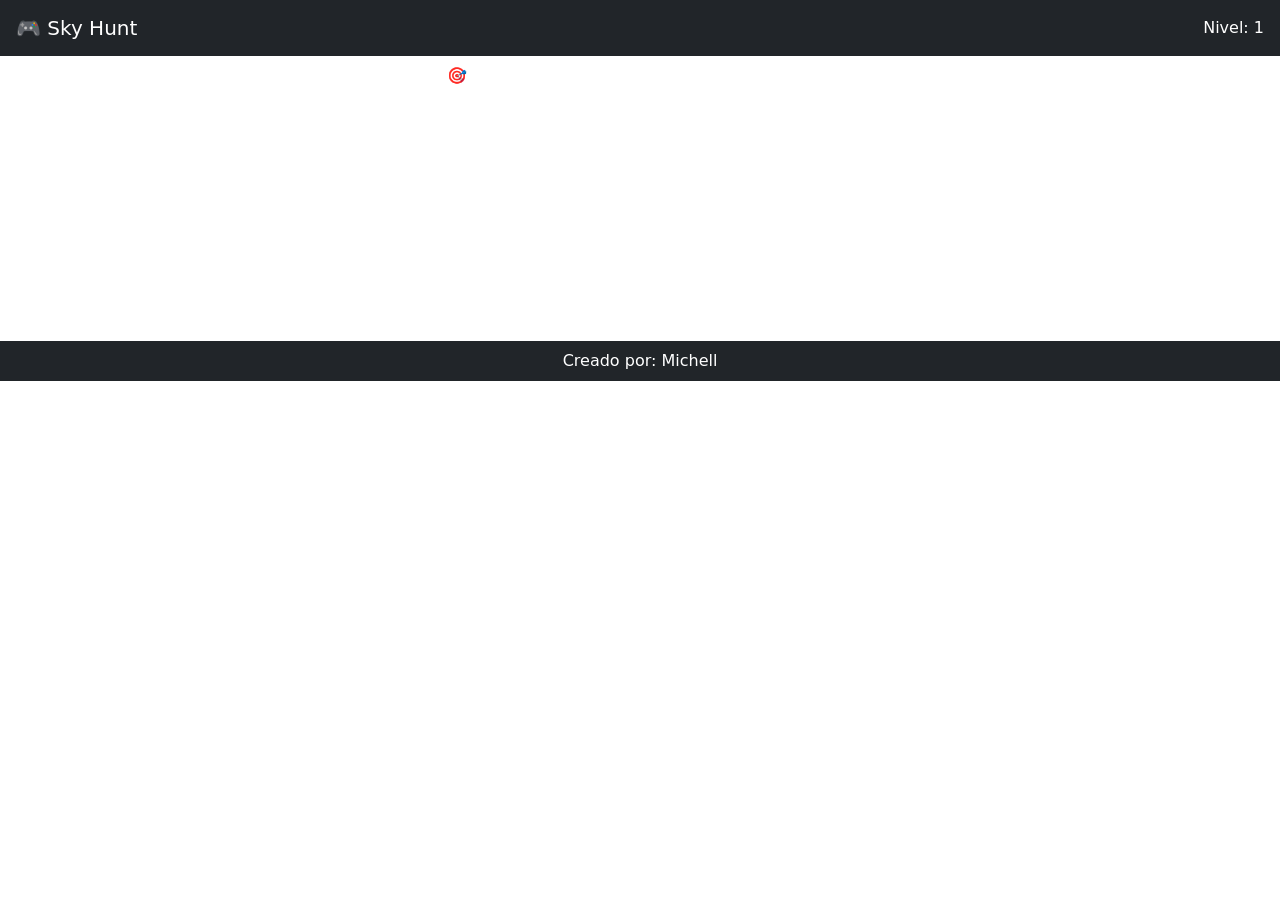
==== assets/index.html @ 637ad37c "Primer commit" ====
<!DOCTYPE html>
<html lang="es">
<head>
<meta charset="UTF-8">
<meta name="viewport" content="width=device-width, initial-scale=1.0">

<title>Sky Hunt</title>

<link rel="icon" href="assets/favicon.ico">

<!-- Bootstrap -->
<link href="https://cdn.jsdelivr.net/npm/bootstrap@5.3.2/dist/css/bootstrap.min.css" rel="stylesheet">

<link rel="stylesheet" href="css/styles.css">
</head>

<body>

<!-- NAVBAR -->
<nav class="navbar navbar-dark bg-dark px-3">
    <span class="navbar-brand">🎮 Sky Hunt</span>
    <span class="text-white">Nivel: <span id="nivel">1</span></span>
</nav>

<!-- INSTRUCCIONES -->
<div class="container text-center mt-2 text-white">
    <p>🎯 Haz clic en los objetos antes de que escapen</p>
</div>

<!-- CANVAS -->
<canvas id="canvas"></canvas>

<!-- SCORE -->
<div class="score text-white">
    <p>Eliminados: <span id="score">0</span></p>
    <p>Progreso: <span id="porcentaje">0%</span></p>
</div>

<!-- FOOTER -->
<footer class="bg-dark text-white text-center p-2">
    Creado por: Michell
</footer>

<script src="js/app.js"></script>
</body>
</html>
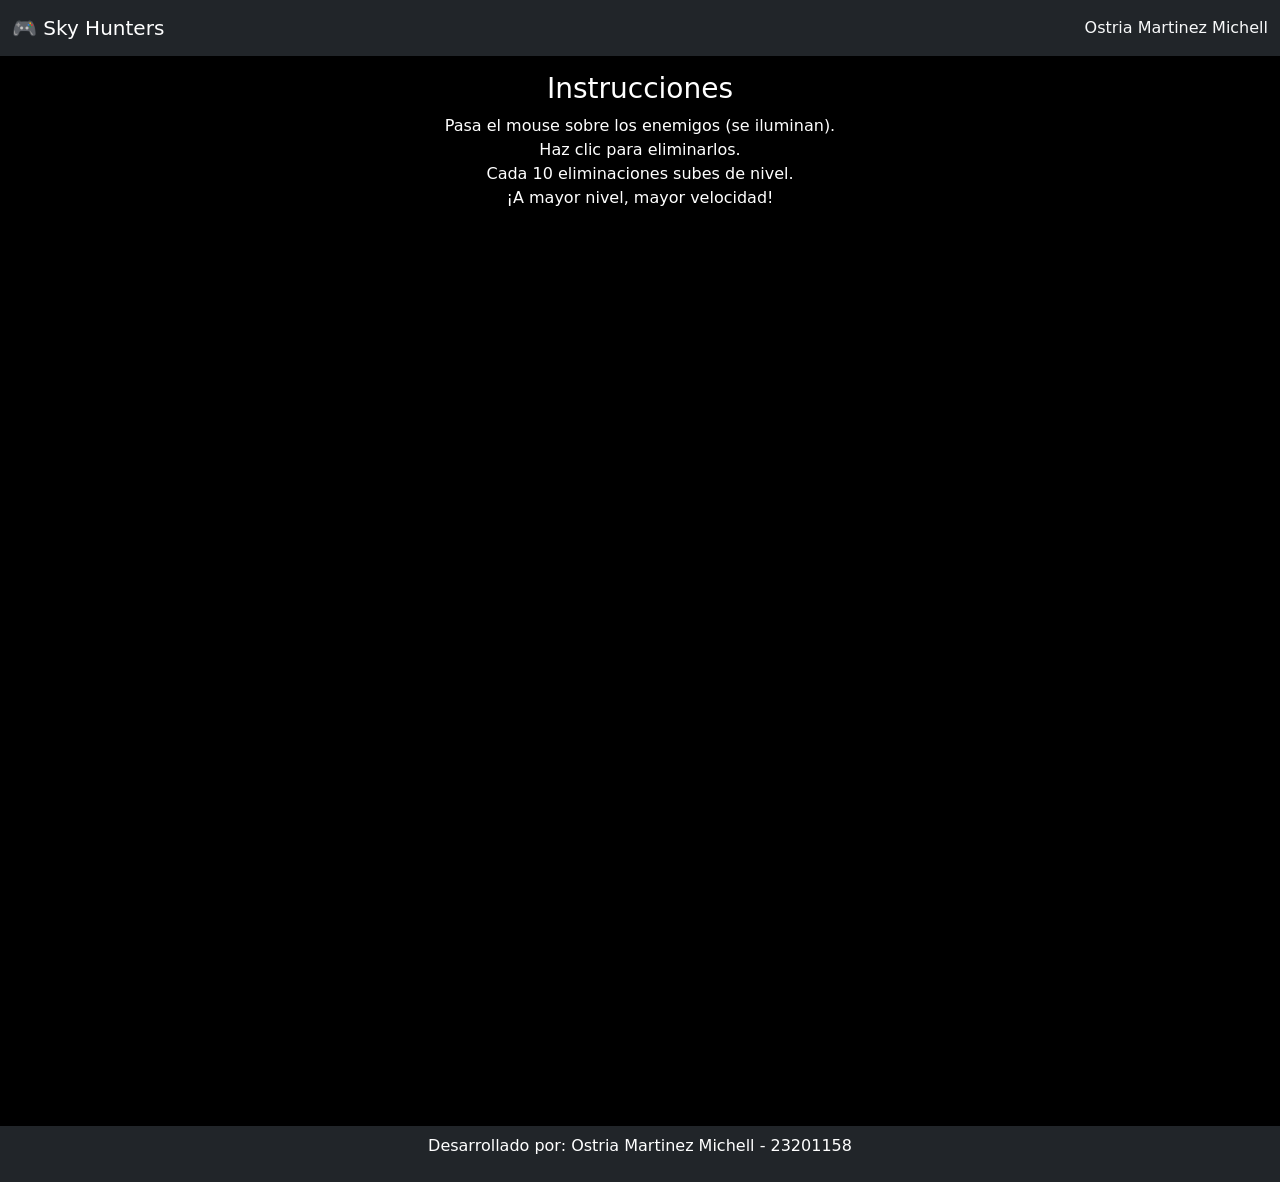
==== commit f92f9ad1: "Modficacion js" ====
--- a/assets/index.html
+++ b/assets/index.html
@@ -1,46 +1,45 @@
 <!DOCTYPE html>
 <html lang="es">
 <head>
-<meta charset="UTF-8">
-<meta name="viewport" content="width=device-width, initial-scale=1.0">
+    <meta charset="UTF-8">
+    <title>Sky Hunters</title>
 
-<title>Sky Hunt</title>
+    <!-- Favicon -->
+    <link rel="icon" href="img/favicon.ico">
 
-<link rel="icon" href="assets/favicon.ico">
+    <!-- Bootstrap -->
+    <link href="https://cdn.jsdelivr.net/npm/bootstrap@5.3.2/dist/css/bootstrap.min.css" rel="stylesheet">
 
-<!-- Bootstrap -->
-<link href="https://cdn.jsdelivr.net/npm/bootstrap@5.3.2/dist/css/bootstrap.min.css" rel="stylesheet">
-
-<link rel="stylesheet" href="css/styles.css">
+    <!-- CSS -->
+    <link rel="stylesheet" href="css/styles.css">
 </head>
 
 <body>
 
-<!-- NAVBAR -->
-<nav class="navbar navbar-dark bg-dark px-3">
-    <span class="navbar-brand">🎮 Sky Hunt</span>
-    <span class="text-white">Nivel: <span id="nivel">1</span></span>
+<nav class="navbar navbar-dark bg-dark">
+    <div class="container-fluid">
+        <span class="navbar-brand">🎮 Sky Hunters</span>
+        <span class="text-light">Ostria Martinez Michell</span>
+    </div>
 </nav>
 
-<!-- INSTRUCCIONES -->
-<div class="container text-center mt-2 text-white">
-    <p>🎯 Haz clic en los objetos antes de que escapen</p>
+<div class="container text-center mt-3 text-light">
+    <h3>Instrucciones</h3>
+    <p>
+        Pasa el mouse sobre los enemigos (se iluminan).<br>
+        Haz clic para eliminarlos.<br>
+        Cada 10 eliminaciones subes de nivel.<br>
+        ¡A mayor nivel, mayor velocidad!
+    </p>
 </div>
 
-<!-- CANVAS -->
 <canvas id="canvas"></canvas>
 
-<!-- SCORE -->
-<div class="score text-white">
-    <p>Eliminados: <span id="score">0</span></p>
-    <p>Progreso: <span id="porcentaje">0%</span></p>
-</div>
-
-<!-- FOOTER -->
-<footer class="bg-dark text-white text-center p-2">
-    Creado por: Michell
+<footer class="bg-dark text-center text-light p-2">
+    <p>Desarrollado por: Ostria Martinez Michell - 23201158</p>
 </footer>
 
-<script src="js/app.js"></script>
+<script src="js/main.js"></script>
+
 </body>
 </html>
--- a/assets/css/styles.css
+++ b/assets/css/styles.css
@@ -0,0 +1,15 @@
+body {
+    margin: 0;
+    overflow: hidden;
+    background: black;
+    cursor: url('../img/cursor.png'), auto;
+}
+
+canvas {
+    display: block;
+    background: url('../img/fondo.jpg') no-repeat center center/cover;
+}
+
+h3, p {
+    color: white;
+}
